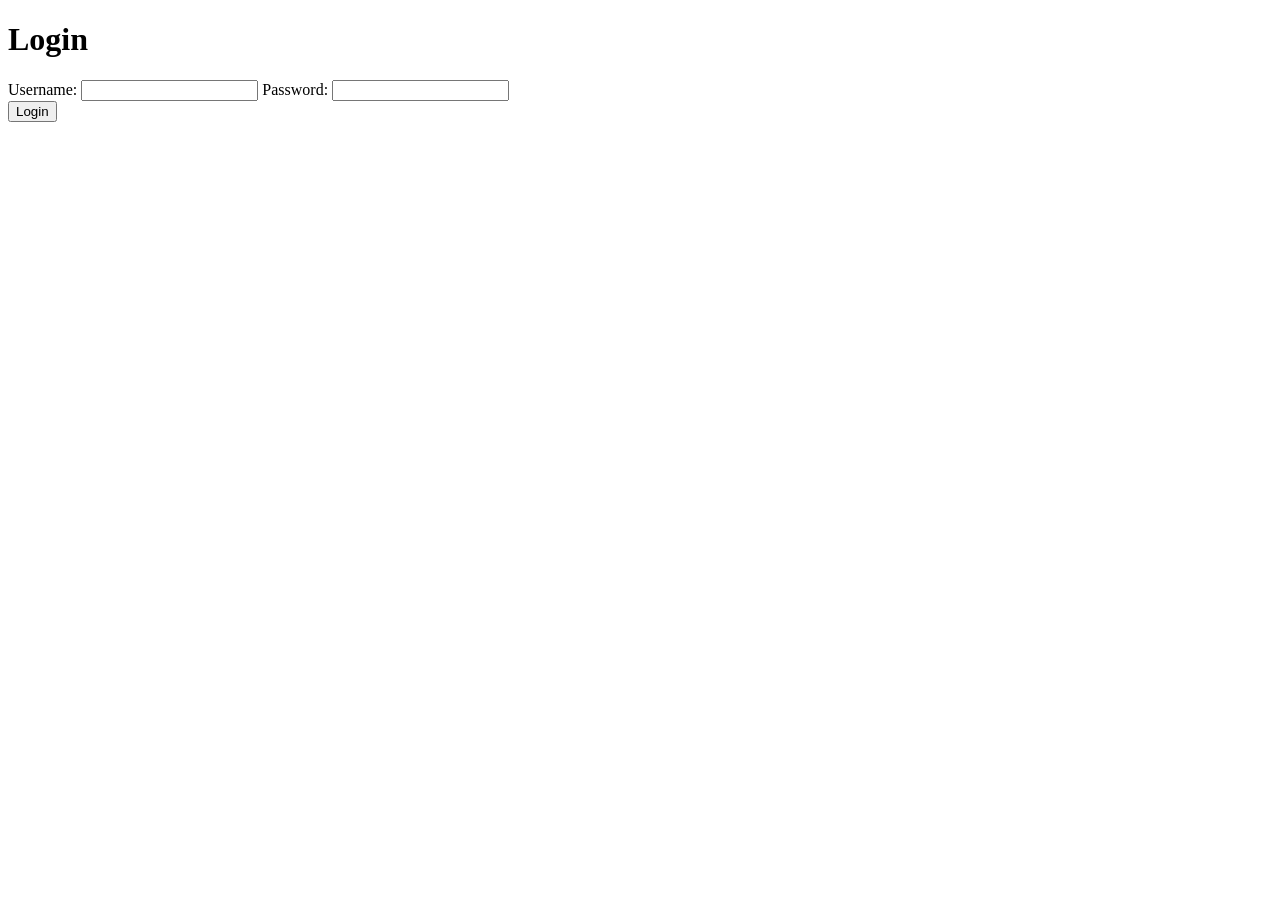
==== project/pages/login.html @ b491a4c6 "login first steps" ====
<!DOCTYPE html>
<html lang="en">
<head>
    <meta charset="UTF-8">
    <meta name="viewport" content="width=device-width, initial-scale=1.0">
    <title>Login</title>
</head>
<body>
    <h1>Login</h1>

    <form action="../server/login.php" method="POST">
        <label for="username">Username: </label>
        <input type="text" id="username" name="username" required>
        <label for="password">Password: </label>
        <input type="password" id="password" name="password" required><br>
        <input type="submit" name="submit" value="Login">
    </form>
</body>
</html>
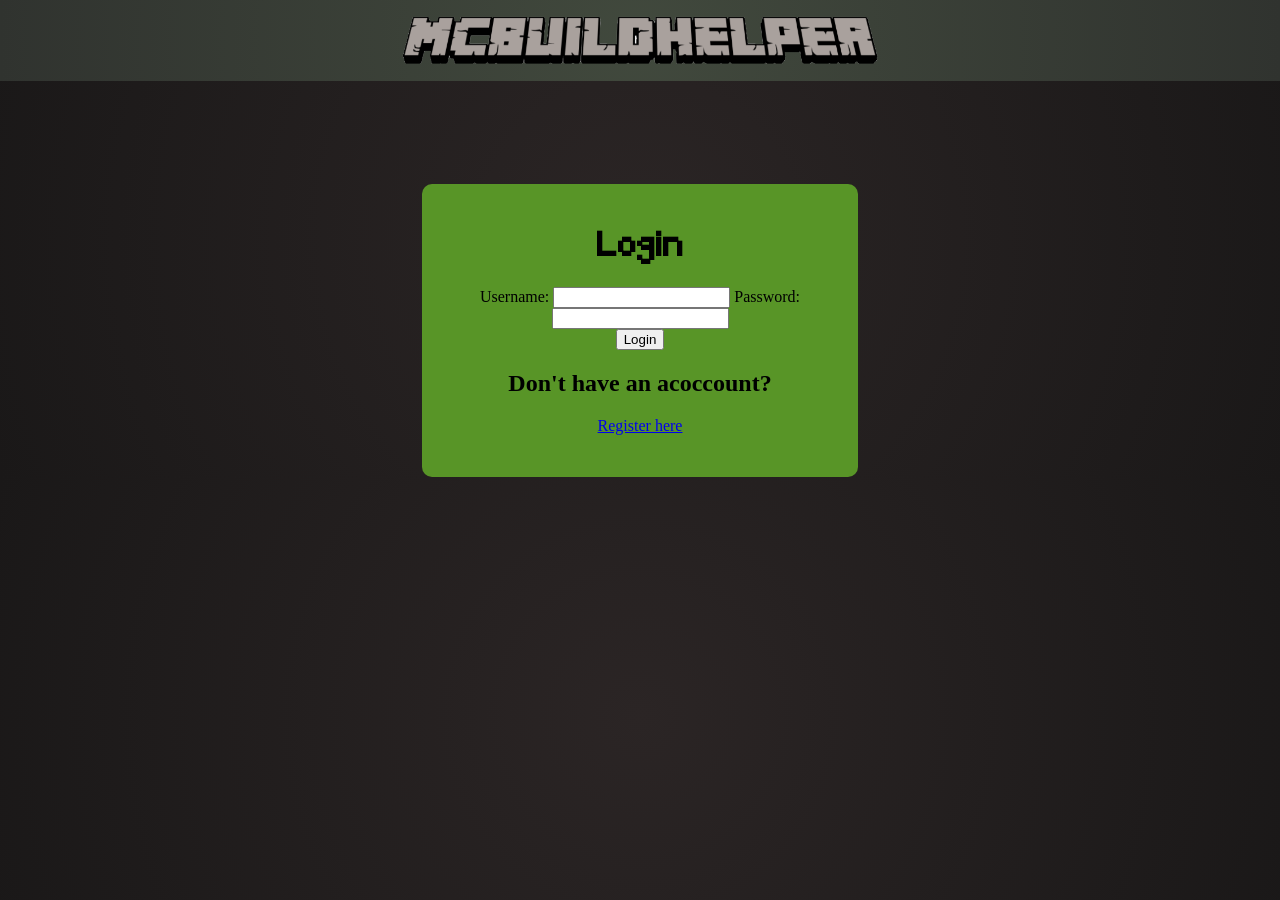
==== commit c1d536ee: "login funktionalität + basic style" ====
--- a/project/pages/login.html
+++ b/project/pages/login.html
@@ -4,16 +4,27 @@
     <meta charset="UTF-8">
     <meta name="viewport" content="width=device-width, initial-scale=1.0">
     <title>Login</title>
+    <link rel="stylesheet" href="../style.css">
+    <script src="../script.js" defer></script>
 </head>
 <body>
-    <h1>Login</h1>
+    <div id="header">
+        <img id="logo" src="../media/img/logo.png" alt="Logo">
+    </div>
 
-    <form action="../server/login.php" method="POST">
-        <label for="username">Username: </label>
-        <input type="text" id="username" name="username" required>
-        <label for="password">Password: </label>
-        <input type="password" id="password" name="password" required><br>
-        <input type="submit" name="submit" value="Login">
-    </form>
+    <div id="loginWrapper">
+        <h1>Login</h1>
+
+        <form action="../server/login.php" method="POST">
+            <label for="username">Username: </label>
+            <input type="text" id="username" name="username" required>
+            <label for="password">Password: </label>
+            <input type="password" id="password" name="password" required><br>
+            <input type="submit" name="submit" value="Login">
+        </form>
+
+        <h2>Don't have an acoccount?</h2>
+        <p><a href="./register.html">Register here</a></p>
+    </div>
 </body>
 </html>
--- a/project/style.css
+++ b/project/style.css
@@ -0,0 +1,105 @@
+@font-face {
+    font-family: text;
+    src: url(./media/fonts/Minecraft.ttf);
+}
+
+/*Allgemein*/
+
+:root {
+    --baseGreen: #589527;
+    --baseBackgroundGradient: radial-gradient(circle, #41493D 0%, #30332F 100%);
+    --backgroundGradient: radial-gradient(circle, #2B2525 0%, #1A1818 100%);
+}
+
+body {
+    margin: 0;
+    padding: 0;
+    background: var(--backgroundGradient);
+}
+
+h1 {
+    color: rgb(0, 0, 0);
+    font-family: text;
+    letter-spacing: 1px;
+}
+
+#loginWrapper {
+    background-color: var(--baseGreen);
+    width: 30%;
+    margin-left: auto;
+    margin-right: auto;
+    padding: 2%;
+    text-align: center;
+    border-radius: 10px;
+    margin-top: 8%;
+}
+
+/*-------
+Mainpage
+--------*/
+
+/*Header*/
+#header {
+    display: flex;
+    justify-content: center;
+    align-items: center;
+    background: var(--baseBackgroundGradient);
+}
+
+#logo {
+    width: 40%;
+}
+
+#nav {
+    margin-left: auto;
+    margin-right: auto;
+    display: grid;
+    grid-template-columns: auto auto auto auto;
+    text-align: center;
+    padding: 1%;
+    background-color: var(--baseGreen);
+    margin-bottom: 4%;
+}
+
+#nav>div>a {
+    color: white;
+    font-family: text;
+    letter-spacing: 1px;
+}
+
+/*Content*/
+
+#boxNav {
+    display: grid;
+    grid-template-columns: auto auto;
+    text-align: center;
+    margin-left: 10%;
+    margin-right: 10%;
+}
+
+#boxNav>a>div {
+    background-color: var(--baseGreen);
+    border-radius: 10px;
+    padding: 13%;
+    min-width: 25vw;
+    min-height: 5vh;
+}
+
+#boxNav>a {
+    margin: 8%;
+    margin-bottom: 5%;
+    margin-top: 5%;
+    color: black;
+    font-size: 25px;
+    font-family: text;
+    letter-spacing: 1px;
+}
+
+/*Footer*/
+
+#footer {
+    background-color: var(--baseGreen);
+    text-align: center;
+    padding: 1%;
+    margin-top: 4%;
+}
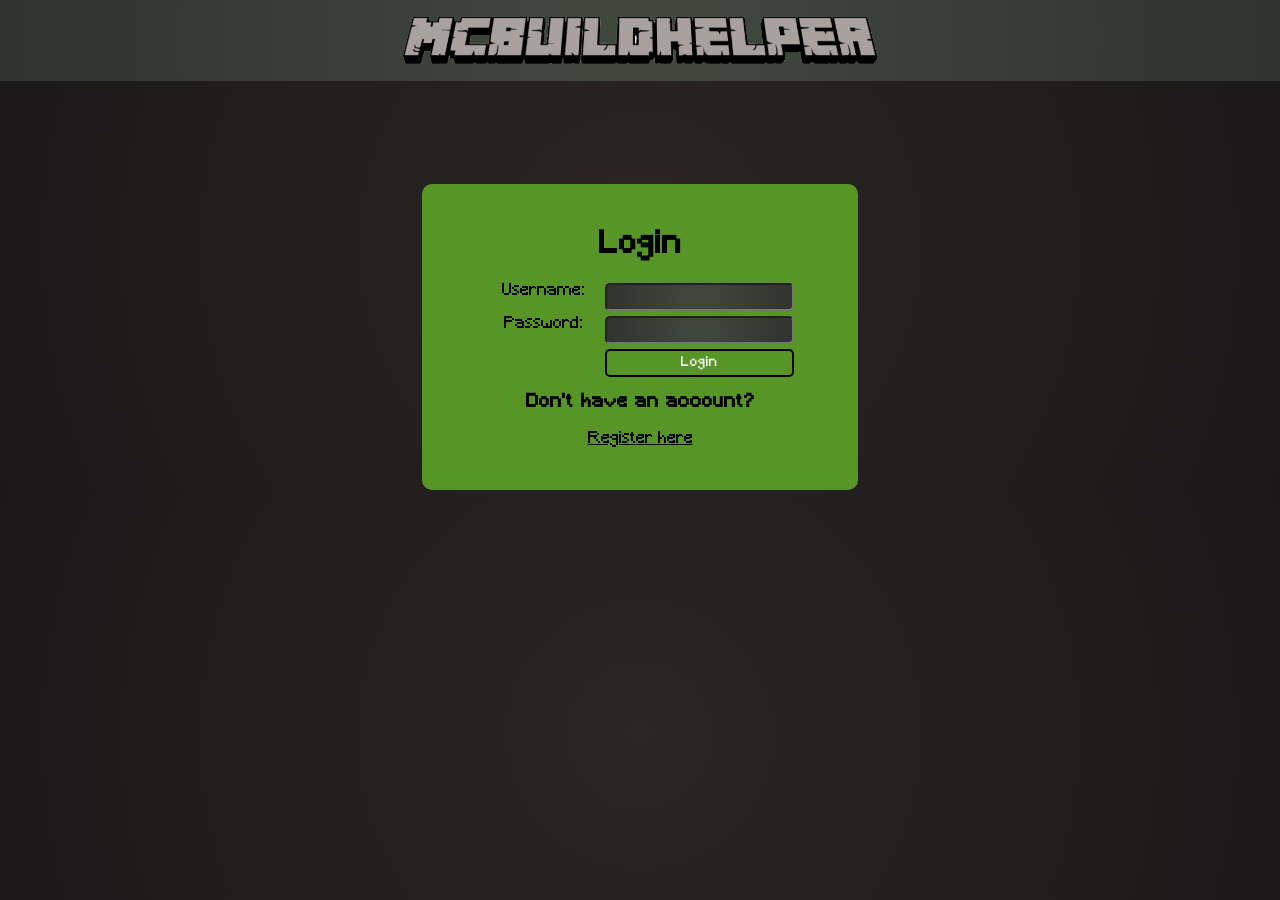
==== commit 48660d98: "login" ====
--- a/project/pages/login.html
+++ b/project/pages/login.html
@@ -15,16 +15,16 @@
     <div id="loginWrapper">
         <h1>Login</h1>
 
-        <form action="../server/login.php" method="POST">
+        <form class="logRegForm" action="../server/login.php" method="POST">
             <label for="username">Username: </label>
             <input type="text" id="username" name="username" required>
             <label for="password">Password: </label>
             <input type="password" id="password" name="password" required><br>
-            <input type="submit" name="submit" value="Login">
+            <input id="submitButton" type="submit" name="submit" value="Login">
         </form>
 
-        <h2>Don't have an acoccount?</h2>
-        <p><a href="./register.html">Register here</a></p>
+        <h2>Don't have an account?</h2>
+        <p><a id="logRegButton" href="./register.html">Register here</a></p>
     </div>
 </body>
 </html>
--- a/project/style.css
+++ b/project/style.css
@@ -21,6 +21,14 @@
     color: rgb(0, 0, 0);
     font-family: text;
     letter-spacing: 1px;
+    font-size: 30px;
+}
+
+h2 {
+    color: rgb(0, 0, 0);
+    font-family: text;
+    letter-spacing: 1px;
+    font-size: 18px;
 }
 
 #loginWrapper {
@@ -54,8 +62,9 @@
     margin-left: auto;
     margin-right: auto;
     display: grid;
-    grid-template-columns: auto auto auto auto;
-    text-align: center;
+    grid-template-columns: 25% 25% 25% 22% 3%;
+    text-align: center;
+    align-items: center;
     padding: 1%;
     background-color: var(--baseGreen);
     margin-bottom: 4%;
@@ -65,6 +74,31 @@
     color: white;
     font-family: text;
     letter-spacing: 1px;
+}
+
+#nav>div>a:hover {
+    color: black;
+}
+
+#user {
+    width: 40px;
+    height: 40px;
+    border-radius: 100%;
+    border: solid 2px black;
+}
+
+#user>img {
+    cursor: pointer;
+}
+
+#accountData {
+    position: absolute;
+    right: 1vw;
+    background: var(--baseBackgroundGradient);
+    border: solid 2px black;
+    border-radius: 5px;
+    padding: 5px;
+    width: 250px;
 }
 
 /*Content*/
@@ -102,4 +136,68 @@
     text-align: center;
     padding: 1%;
     margin-top: 4%;
+}
+
+
+/*------------
+Login/Register
+------------*/
+
+.logRegForm {
+    display: grid;
+    grid-template-columns: auto auto;
+    text-align: center;
+    margin-left: 10%;
+    margin-right: 10%;
+    grid-gap: 5px;
+    font-family: text;
+}
+
+.logRegForm>input {
+    padding: 5px;
+    border-radius: 5px;
+    font-family: text;
+    background: var(--baseBackgroundGradient);
+    transition: 0.3s;
+}
+
+#submitButton {
+    background: var(--baseGreen);
+    border: solid 2px black;
+    color: white;
+    font-family: text;
+    letter-spacing: 1px;
+    cursor: pointer;
+}
+
+.logRegForm>input:hover {
+    scale: 1.08;
+}
+
+#logRegButton {
+    font-family: text;
+    color: black;
+    transition: 0.3s;
+}
+
+#logRegButton:hover {
+    color: white;
+    font-size: 18px;
+}
+
+#errorMessage {
+    color: red;
+    font-family: text;
+    letter-spacing: 1px;
+    font-size: 18px;
+    margin-top: 5%;
+    border: solid 2px black;
+    border-radius: 5px;
+    width: 200px;
+    margin-left: auto;
+    margin-right: auto;
+    text-align: center;
+    position: relative;
+    background: var(--baseBackgroundGradient);
+    top: -5vh;
 }
